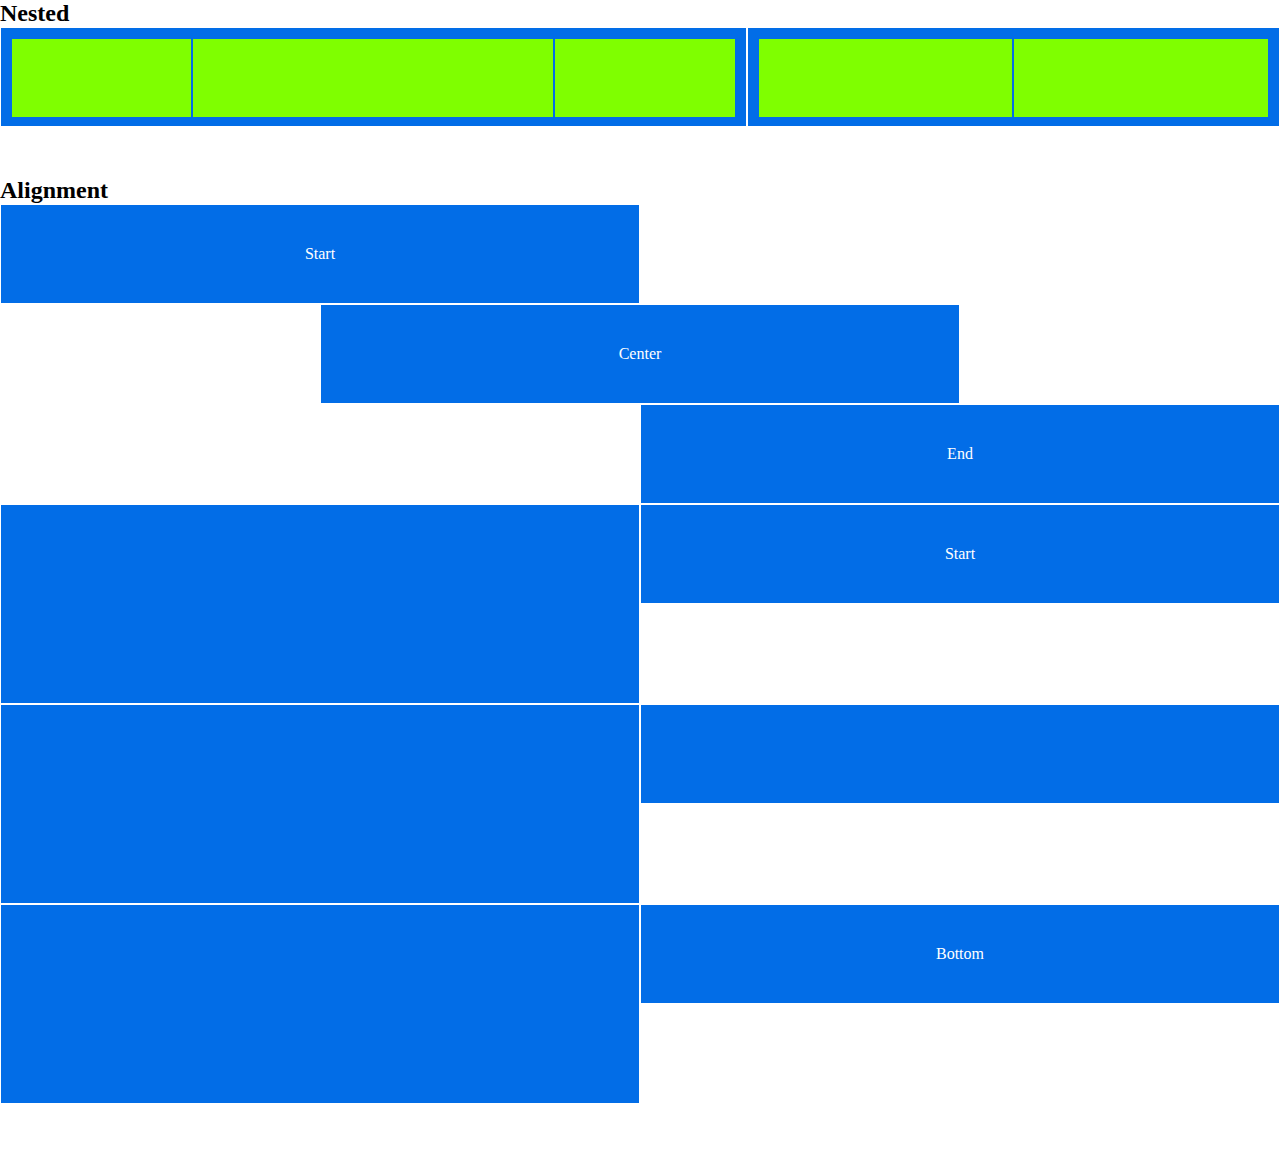
==== bonus/bonus.html @ 3fe5b87a "bonus in progress" ====
<!DOCTYPE html>
<html lang="en">
<head>
    <meta charset="UTF-8">
    <meta http-equiv="X-UA-Compatible" content="IE=edge">
    <meta name="viewport" content="width=device-width, initial-scale=1.0">
    

    <!-- google font -->

    <!-- font awesome -->

    <!-- css connection -->
    <link rel="stylesheet" href="../css/12bool-responsive.css">
    <link rel="stylesheet" href="../css/style.css">

    <title>bonus 12 bool</title>

</head>
<body>

    <div class="container">

        <!-- nested -->
        <section>
            <!-- title -->
            <h2>Nested</h2>

            <div class="row ">

                <div class="col-7 blue">

                    <div class="row nested">

                        <div class="col-3 green"></div>

                        <div class="col-6 green"></div>

                        <div class="col-3 green"></div>

                    </div>

                </div>

                <div class="col-5 blue">

                    <div class="row nested">

                        <div class="col-6 green"></div>

                        <div class="col-6 green"></div>

                    </div>

                </div>

            </div>

        </section>

        <!-- alignment -->
        <section>
            <!-- first block -->

            <!-- title -->
            <h2>Alignment</h2>

            <div class="row">

                <div class="col-6 blue start-col ">

                    <div class="text-col">
                        Start
                    </div>
            
                </div>

            </div>

            <div class="row center-col">

                <div class="col-6 blue ">

                    <div class="text-col">
                        Center
                    </div>
            
                </div>

            </div>

            <div class="row end-col">

                <div class="col-6 blue ">

                    <div class="text-col">
                        End
                    </div>
            
                </div>

            </div>


            <!-- second block -->

            <div class="row">

                <div class="col-6 bigblue"></div>

                <div class="col-6 blue top-col">

                    <div class="text-col">
                        Start
                    </div>

                </div>

            </div>

            <div class="row">

                <div class="col-6 bigblue"></div>

                <div class="col-6 blue middle-col">

            
                </div>

            </div>

            <div class="row">

                <div class="col-6 bigblue"></div>

                <div class="col-6 blue bottom-col">

                    <div class="text-col">
                        Bottom
                    </div>

                </div>

            </div>

        </section>

        <!-- justify content -->
        <section>
            
        </section>

    </div>
    
</body>
</html>
---- css/12bool-responsive.css ----
/*////////////////// FRAMEWORK ////////////////*/

*{
    padding: 0;
    margin: 0;
    box-sizing: border-box;
}

.container{
    max-width: 100%;
    margin: 0 auto;
}

.row{
    display: flex;
    flex-flow: row wrap;
}

/* COLUMN */

.col-1{
    flex-basis: calc((100% / 12) * 1);
    max-width: calc((100% / 12) * 1);
}

.col-2{
    flex-basis: calc((100% / 12) * 2);
    max-width: calc((100% / 12) * 2);
}

.col-3{
    flex-basis: calc((100% / 12) * 3);
    max-width: calc((100% / 12) * 3);
}

.col-4{
    flex-basis: calc((100% / 12) * 4);
    max-width: calc((100% / 12) * 4);
}

.col-5{
    flex-basis: calc((100% / 12) * 5);
    max-width: calc((100% / 12) * 5);
}

.col-6{
    flex-basis: calc((100% / 12) * 6);
    max-width: calc((100% / 12) * 6);
}

.col-7{
    flex-basis: calc((100% / 12) * 7);
    max-width: calc((100% / 12) * 7);
}

.col-8{
    flex-basis: calc((100% / 12) * 8);
    max-width: calc((100% / 12) * 8);
}

.col-9{
    flex-basis: calc((100% / 12) * 9);
    max-width: calc((100% / 12) * 9);
}

.col-10{
    flex-basis: calc((100% / 12) * 10);
    max-width: calc((100% / 12) * 10);
}

.col-11{
    flex-basis: calc((100% / 12) * 11);
    max-width: calc((100% / 12) * 11);
}

.col-12{
    flex-basis: calc((100% / 12) * 12);
    max-width: calc((100% / 12) * 12);
}

/* MARGIN */

.col-offset-1{
    margin-left: calc((100% / 12) * 1);
}

.col-offset-2{
    margin-left: calc((100% / 12) * 2);
}

.col-offset-3{
    margin-left: calc((100% / 12) * 3);
}

.col-offset-4{
    margin-left: calc((100% / 12) * 4);
}

.col-offset-5{
    margin-left: calc((100% / 12) * 5);
}

.col-offset-6{
    margin-left: calc((100% / 12) * 6);
}

.col-offset-7{
    margin-left: calc((100% / 12) * 7);
}

.col-offset-8{
    margin-left: calc((100% / 12) * 8);
}

.col-offset-9{
    margin-left: calc((100% / 12) * 9);
}

.col-offset-10{
    margin-left: calc((100% / 12) * 10);
}

.col-offset-11{
    margin-left: calc((100% / 12) * 11);
}

.col-offset-12{
    margin-left: calc((100% / 12) * 12);
}





/* BONUS */

.start-col {
    justify-content: flex-start;
    text-align: start;
}

.center-col{
    display: flex;
    justify-content: center;
    text-align: center;
}

.end-col{
    justify-content: flex-end;
    text-align: end;
}

.top-col{
    align-items: flex-start;
}

.middle-col {
    align-items: center;
}

.bottom-col {
    align-items: end;
}

.around-col{
    justify-content: space-around;
}

.between-col{
    justify-content: space-between;
}

.first-col{
    order: -1;
}

.last-col{
    order: 1;
}
---- css/style.css ----
.text-col {
    display: flex;
    justify-content: center;
    align-items: center;
    color: white;
    height: 100%;
}

.blue{
    background-color: rgb(2, 109, 231);
    border: 1px white solid;
    height: 100px;
}

.bigblue{
    background-color: rgb(2, 109, 231);
    border: 1px white solid;
    height: 200px;
}

.green{
    background-color: chartreuse;
    height: 80px;
    border: 1px solid rgb(2, 109, 231);
}

.nested{
    padding: 10px 10px;
}

section{
    margin-bottom: 50px;
}
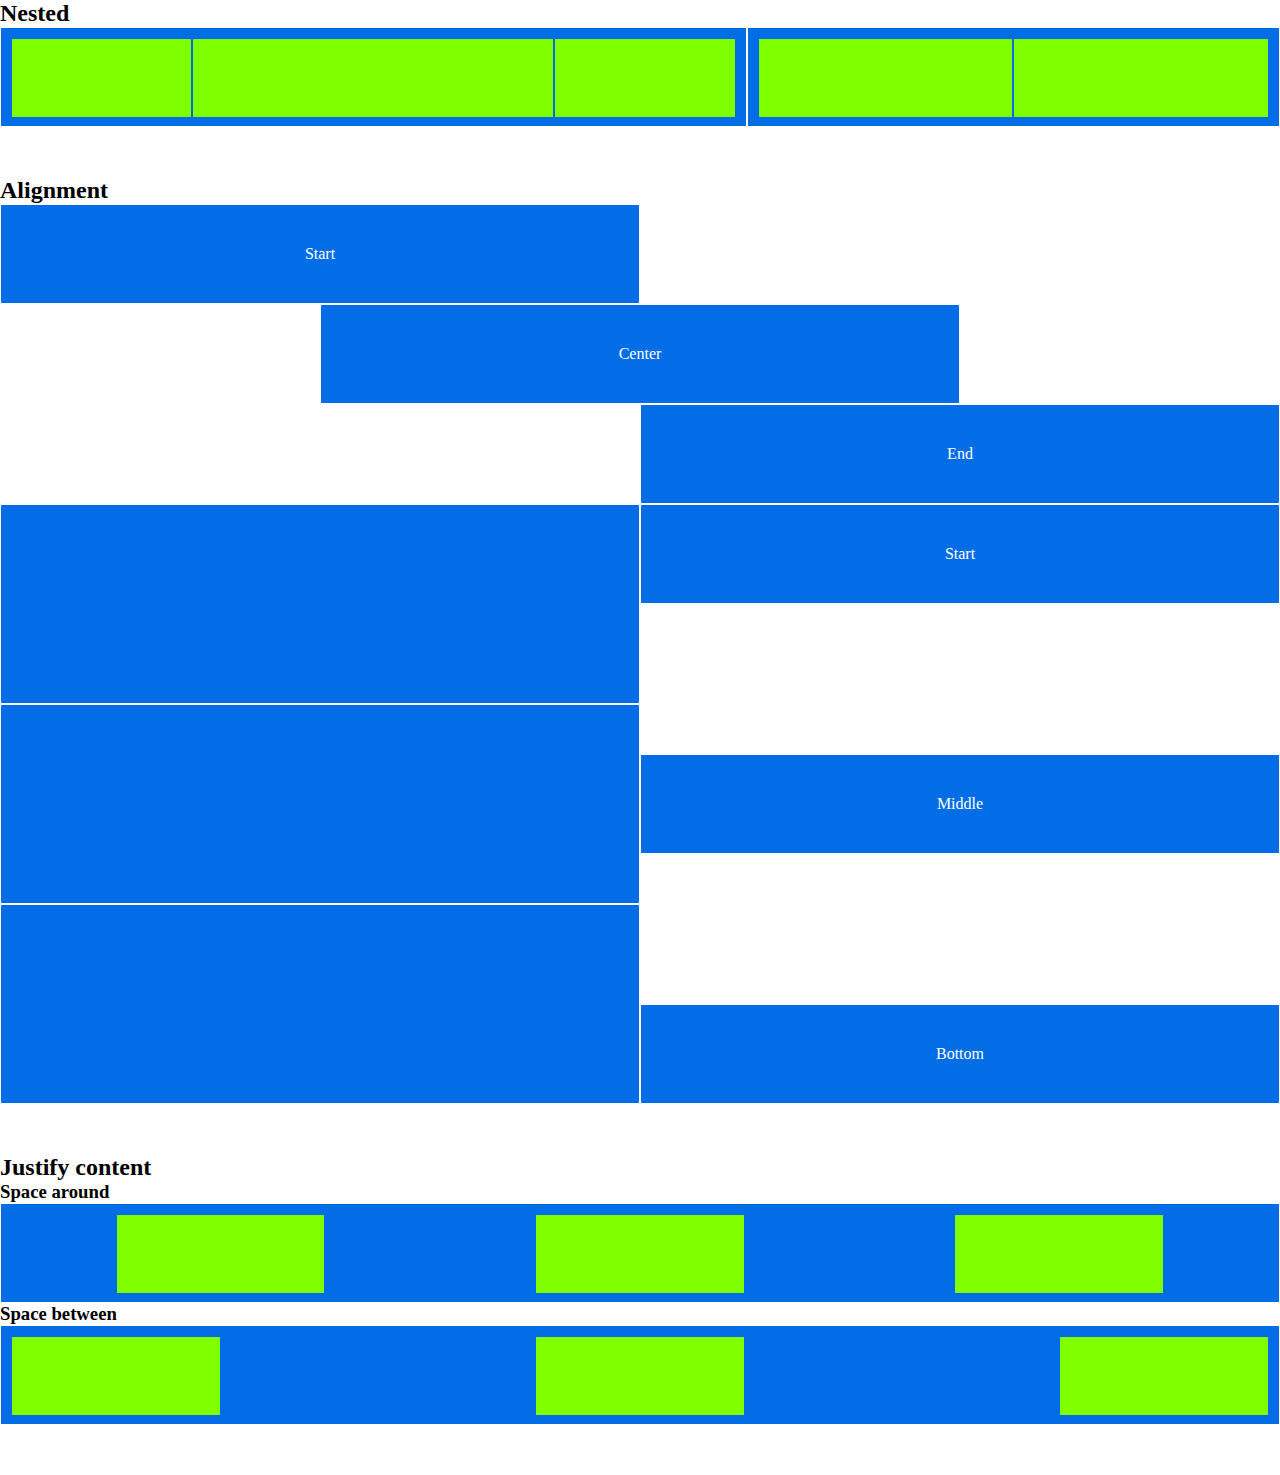
==== commit 52deb04a: "bonus" ====
--- a/bonus/bonus.html
+++ b/bonus/bonus.html
@@ -104,11 +104,11 @@
 
             <!-- second block -->
 
-            <div class="row">
+            <div class="row top-col">
 
                 <div class="col-6 bigblue"></div>
 
-                <div class="col-6 blue top-col">
+                <div class="col-6 blue  ">
 
                     <div class="text-col">
                         Start
@@ -118,22 +118,25 @@
 
             </div>
 
-            <div class="row">
+            <div class="row middle-col">
 
                 <div class="col-6 bigblue"></div>
 
-                <div class="col-6 blue middle-col">
+                <div class="col-6 blue ">
 
-            
+                    <div class="text-col">
+                        Middle
+                    </div>
+
                 </div>
 
             </div>
 
-            <div class="row">
+            <div class="row bottom-col">
 
                 <div class="col-6 bigblue"></div>
 
-                <div class="col-6 blue bottom-col">
+                <div class="col-6 blue ">
 
                     <div class="text-col">
                         Bottom
@@ -147,7 +150,47 @@
 
         <!-- justify content -->
         <section>
-            
+            <!-- main title -->
+            <h2>Justify content</h2>
+
+            <!-- title -->
+            <h3>Space around</h3>
+
+            <div class="row">
+
+                <div class="col-12 blue">
+
+                    <div class="row nested around-col">
+
+                        <div class="col-2 green"></div>
+                        <div class="col-2 green"></div>
+                        <div class="col-2 green"></div>
+
+                    </div>
+
+                </div>
+
+            </div>
+
+            <!-- title -->
+            <h3>Space between</h3>
+
+            <div class="row">
+
+                <div class="col-12 blue">
+
+                    <div class="row nested between-col">
+
+                        <div class="col-2 green"></div>
+                        <div class="col-2 green"></div>
+                        <div class="col-2 green"></div>
+
+                    </div>
+
+                </div>
+
+            </div>
+
         </section>
 
     </div>
--- a/css/12bool-responsive.css
+++ b/css/12bool-responsive.css
@@ -135,17 +135,19 @@
 /* BONUS */
 
 .start-col {
+    
     justify-content: flex-start;
     text-align: start;
 }
 
 .center-col{
-    display: flex;
+    
     justify-content: center;
     text-align: center;
 }
 
 .end-col{
+    
     justify-content: flex-end;
     text-align: end;
 }
@@ -163,10 +165,12 @@
 }
 
 .around-col{
+    
     justify-content: space-around;
 }
 
 .between-col{
+    
     justify-content: space-between;
 }
 
